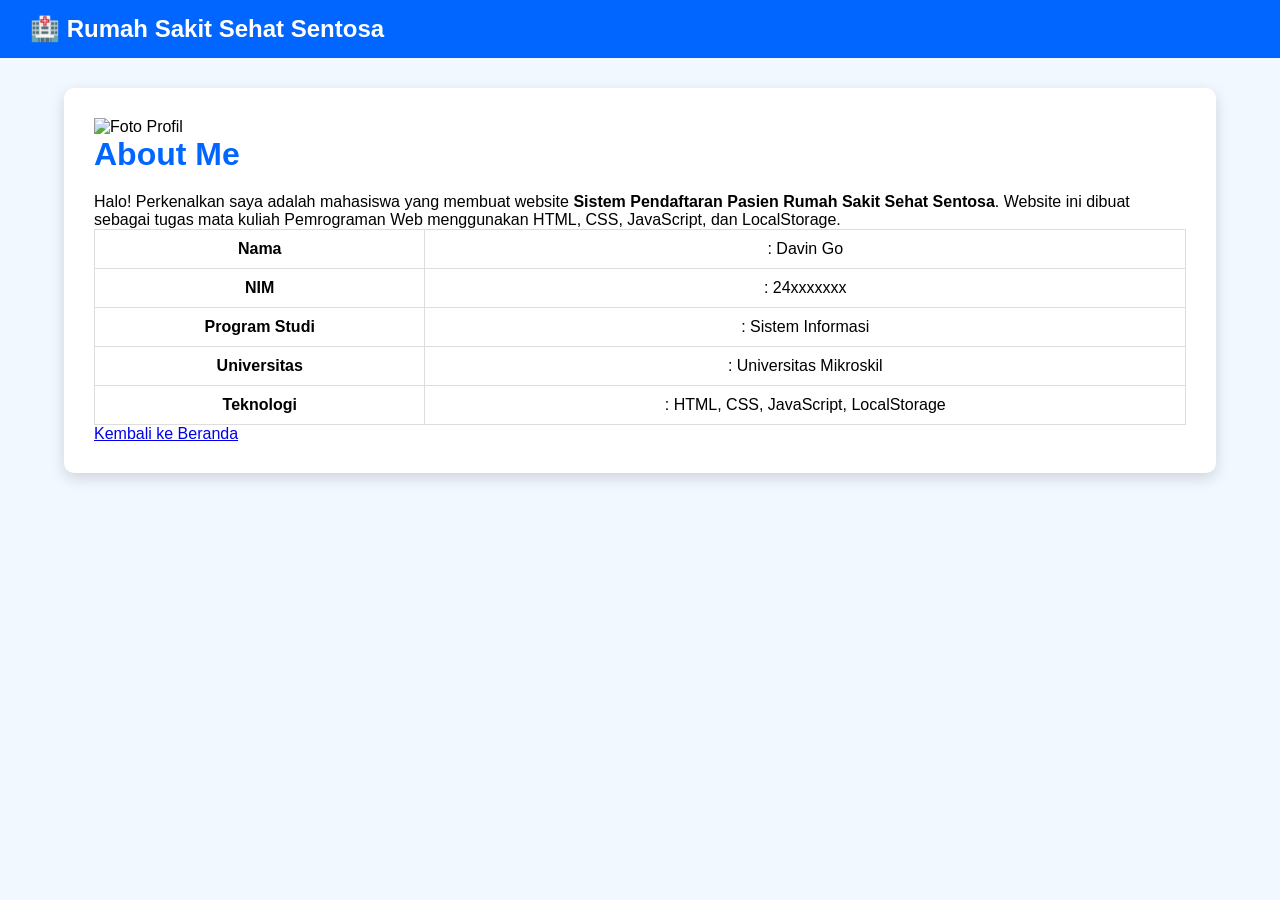
==== aboutme.html @ 3501d4ae "jerrick commit" ====
<!DOCTYPE html>
<html lang="id">

<head>
    <meta charset="UTF-8">
    <meta name="viewport" content="width=device-width, initial-scale=1.0">
    <title>About Me</title>

    <link rel="stylesheet" href="css/style.css">
</head>

<body>

    <nav>
        <h2>🏥 Rumah Sakit Sehat Sentosa</h2>
    </nav>

    <div class="container">

        <div class="about">

            <img src="https://cdn-icons-png.flaticon.com/512/3135/3135715.png"
                alt="Foto Profil"
                class="profile">

            <h1>About Me</h1>

            <p class="deskripsi">
                Halo! Perkenalkan saya adalah mahasiswa yang membuat website
                <strong>Sistem Pendaftaran Pasien Rumah Sakit Sehat Sentosa</strong>.
                Website ini dibuat sebagai tugas mata kuliah Pemrograman Web
                menggunakan HTML, CSS, JavaScript, dan LocalStorage.
            </p>

            <table class="about-table">

                <tr>
                    <td><b>Nama</b></td>
                    <td>: Davin Go</td>
                </tr>

                <tr>
                    <td><b>NIM</b></td>
                    <td>: 24xxxxxxx</td>
                </tr>

                <tr>
                    <td><b>Program Studi</b></td>
                    <td>: Sistem Informasi</td>
                </tr>

                <tr>
                    <td><b>Universitas</b></td>
                    <td>: Universitas Mikroskil</td>
                </tr>

                <tr>
                    <td><b>Teknologi</b></td>
                    <td>: HTML, CSS, JavaScript, LocalStorage</td>
                </tr>

            </table>

            <div class="about-btn">

                <a href="beranda.html" class="btn-about">
                    Kembali ke Beranda
                </a>

            </div>

        </div>

    </div>

</body>

</html>
---- css/style.css ----
* {
    margin: 0;
    padding: 0;
    box-sizing: border-box;
    font-family: Arial, Helvetica, sans-serif;
}

body {
    background: #f2f8ff;
}

nav {
    background: #0066ff;
    color: white;
    display: flex;
    justify-content: space-between;
    align-items: center;
    padding: 15px 30px;
}

nav a {
    color: white;
    text-decoration: none;
    margin-left: 20px;
    font-weight: bold;
}

.container {
    width: 90%;
    max-width: 1200px;
    margin: 30px auto;
    background: white;
    padding: 30px;
    border-radius: 10px;
    box-shadow: 0 5px 15px rgba(0, 0, 0, .15);
}

h1 {
    margin-bottom: 20px;
    color: #0066ff;
}

label {
    display: block;
    margin-top: 15px;
    margin-bottom: 5px;
    font-weight: bold;
}

input,
select,
textarea {
    width: 100%;
    padding: 10px;
    border: 1px solid #ccc;
    border-radius: 5px;
}

button {
    margin-top: 20px;
    padding: 12px;
    background: #198754;
    color: white;
    border: none;
    border-radius: 5px;
    cursor: pointer;
    font-size: 16px;
}

#formPasien button{
    width:100%;
}

button:hover {
    background: #157347;
}

table {
    width: 100%;
    border-collapse: collapse;
}

th,
td {
    border: 1px solid #ddd;
    padding: 10px;
    text-align: center;
}

th {
    background: #0066ff;
    color: white;
}

.kosong{
    text-align:center;
    padding:20px;
    color:#666;
    font-style:italic;
}

.edit{
    background: none;
    color:rgb(0, 255, 42);
    border:2px solid rgb(0, 255, 42);
    padding:8px 12px;
    border-radius:5px;
    cursor:pointer;
    margin-right:5px;
}

.edit:hover{
    color: white;
    background:rgb(0, 255, 42);
}

.hapus{
    background: none;
    border: 2px solid #ff0019;
    color:rgb(255, 0, 0);
    padding:8px 12px;
    border-radius:5px;
    cursor:pointer;
}

.hapus:hover{
    color: white;
    background:#ff0019;
}

.aksi-atas{
    display: flex;
    justify-content: flex-end;
    margin-bottom: 20px;
}

.btn-tambah{
    display: inline-block;
    background: none;
    border: 2px solid rgba(0, 0, 0, 0.712);
    color: rgba(0, 0, 0, 0.898);
    text-decoration: none;
    padding: 10px 18px;
    border-radius: 5px;
    font-weight: bold;
    transition: 0.3s;
}

.btn-tambah:hover{
    background: #ff7b00;
    color: black;
}


/* ===========================
   HALAMAN BERANDA
=========================== */

.hero{
    display:flex;
    justify-content:center;
    align-items:center;
    min-height:85vh;
    background:linear-gradient(rgba(0,102,255,.7),rgba(0,102,255,.7)),
    url("https://images.unsplash.com/photo-1576091160550-2173dba999ef?auto=format&fit=crop&w=1600&q=80");
    background-size:cover;
    background-position:center;
    text-align:center;
    padding:30px;
}

.hero-content{
    max-width:700px;
    background:rgba(255,255,255,.95);
    padding:45px;
    border-radius:15px;
    box-shadow:0 10px 25px rgba(0,0,0,.2);
}

.hero-content h1{
    color:#0066ff;
    font-size:42px;
    margin-bottom:20px;
}

.hero-content p{
    font-size:18px;
    color:#555;
    line-height:1.8;
    margin-bottom:35px;
}

.hero-button{
    display:flex;
    justify-content:center;
    gap:20px;
    flex-wrap:wrap;
}

.btn-home{
    text-decoration:none;
    padding:14px 28px;
    border-radius:8px;
    color:white;
    font-size:18px;
    font-weight:bold;
    transition:.3s;
}

.daftar{
    background:#198754;
}

.daftar:hover{
    background:#157347;
}

.data{
    background:#0066ff;
}

.data:hover{
    background:#0050d4;
}

@media(max-width:768px){

    .hero-content h1{
        font-size:30px;
    }

    .hero-content p{
        font-size:16px;
    }

    .hero-button{
        flex-direction:column;
    }

    .btn-home{
        width:100%;
    }

}







@media(max-width:768px) {

    nav {
        flex-direction: column;
    }

    nav div {
        margin-top: 10px;
    }

    table {
        display: block;
        overflow-x: auto;
    }

}
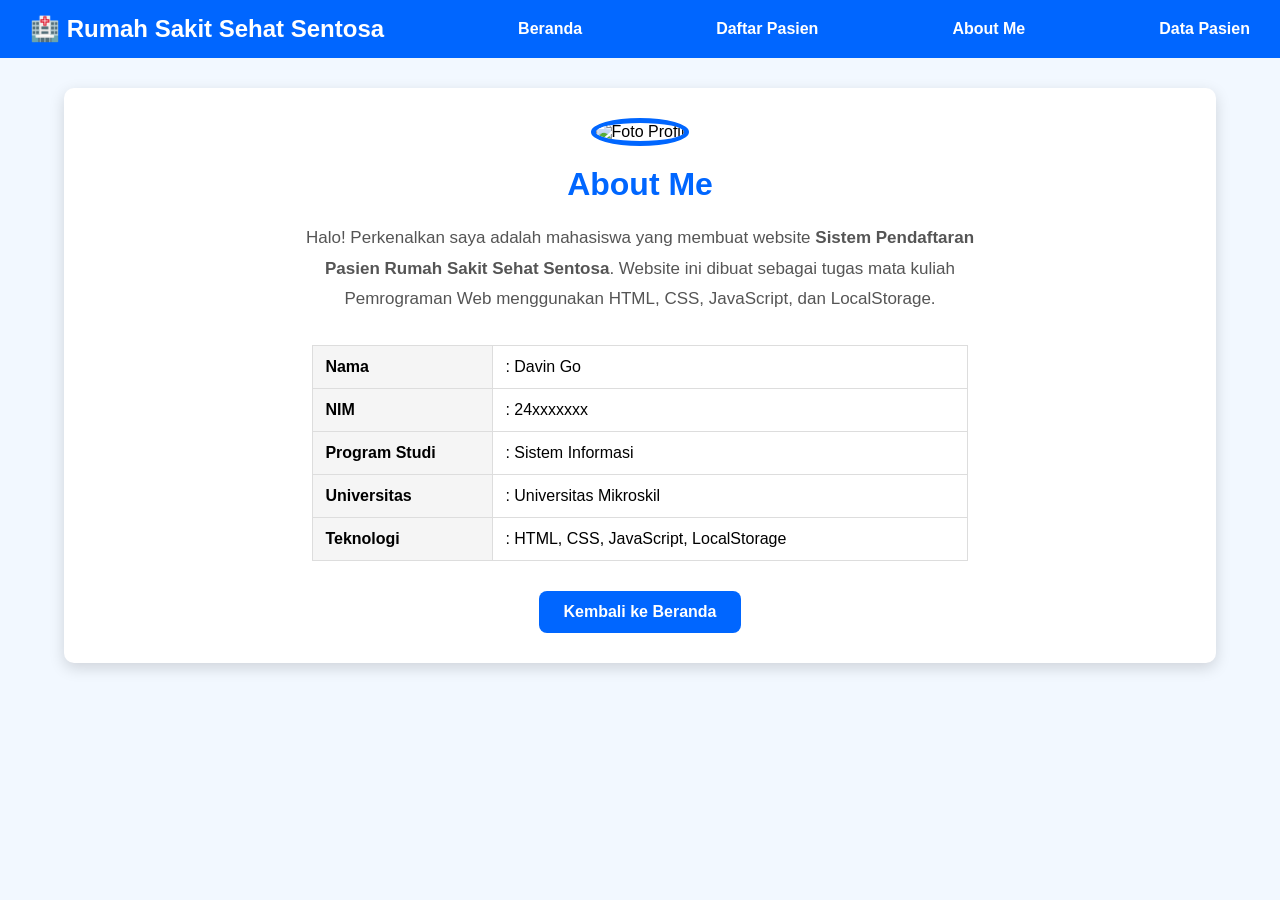
==== commit 7a344a2f: "hendri commit" ====
--- a/aboutme.html
+++ b/aboutme.html
@@ -13,6 +13,10 @@
 
     <nav>
         <h2>🏥 Rumah Sakit Sehat Sentosa</h2>
+        <a href="beranda.html">Beranda</a>
+        <a href="dataantrian.html">Daftar Pasien</a>
+        <a href="aboutme.html">About Me</a>
+        <a href="index.html">Data Pasien</a>
     </nav>
 
     <div class="container">
--- a/css/style.css
+++ b/css/style.css
@@ -223,6 +223,80 @@
     background:#0050d4;
 }
 
+/* ==========================
+   ABOUT ME
+========================== */
+
+.about{
+    text-align:center;
+}
+
+.profile{
+    width:180px;
+    height:180px;
+    border-radius:50%;
+    object-fit:cover;
+    border:5px solid #0066ff;
+    margin-bottom:20px;
+}
+
+.deskripsi{
+    max-width:700px;
+    margin:20px auto;
+    line-height:1.8;
+    color:#555;
+    font-size:17px;
+}
+
+.about-table{
+    width:60%;
+    margin:30px auto;
+    border-collapse:collapse;
+}
+
+.about-table td{
+    border:1px solid #ddd;
+    padding:12px;
+    text-align:left;
+}
+
+.about-table td:first-child{
+    width:180px;
+    background:#f5f5f5;
+}
+
+.about-btn{
+    margin-top:30px;
+}
+
+.btn-about{
+    display:inline-block;
+    text-decoration:none;
+    background:#0066ff;
+    color:white;
+    padding:12px 25px;
+    border-radius:8px;
+    font-weight:bold;
+    transition:.3s;
+}
+
+.btn-about:hover{
+    background:#004ec2;
+}
+
+@media(max-width:768px){
+
+    .about-table{
+        width:100%;
+    }
+
+    .profile{
+        width:140px;
+        height:140px;
+    }
+
+}
+
 @media(max-width:768px){
 
     .hero-content h1{
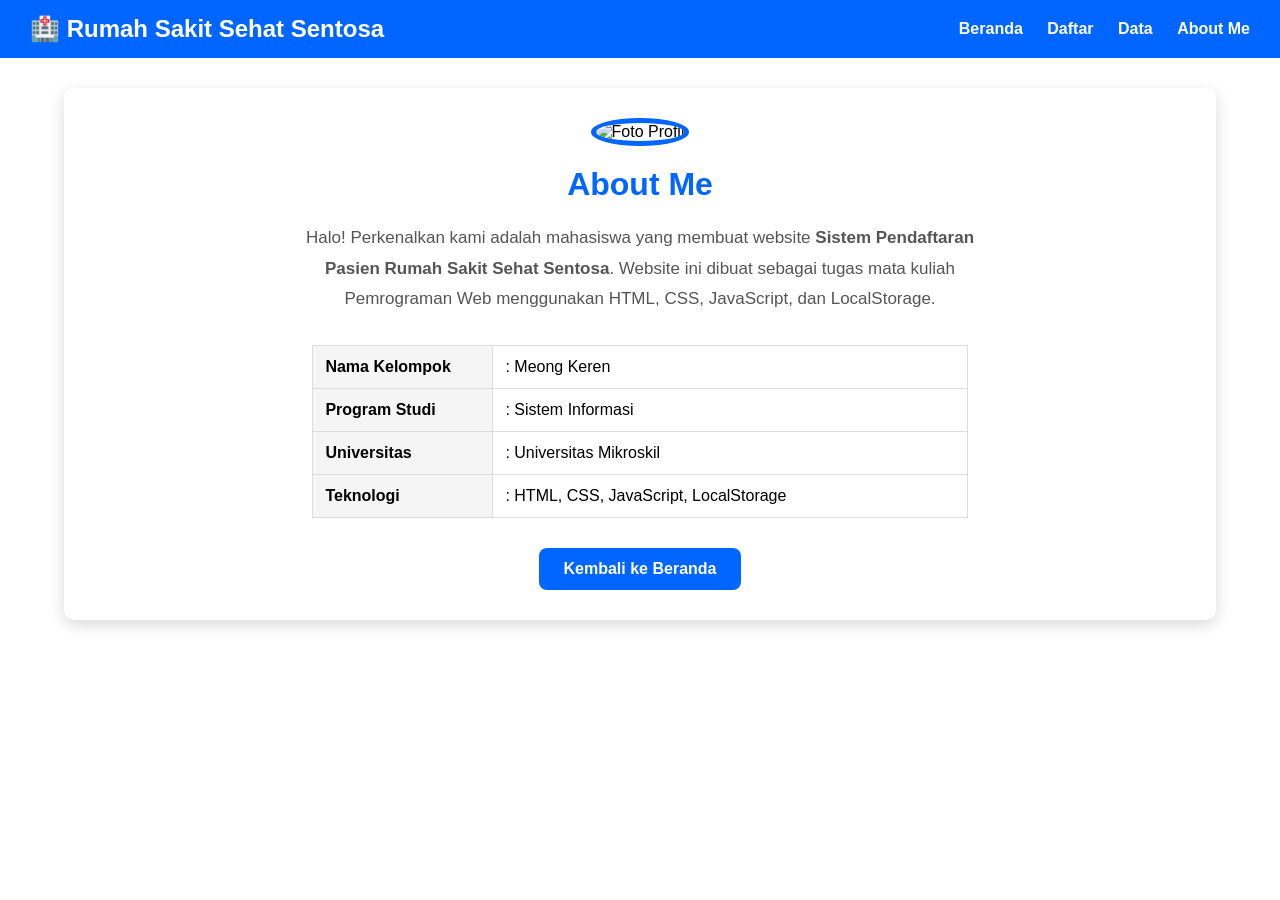
==== commit c2eea629: "Epelin Commit" ====
--- a/aboutme.html
+++ b/aboutme.html
@@ -10,27 +10,28 @@
 </head>
 
 <body>
+    <div class="nav-links">
+        <h2>🏥 Rumah Sakit Sehat Sentosa</h2>
+        <nav>
 
-    <nav>
-        <h2>🏥 Rumah Sakit Sehat Sentosa</h2>
-        <a href="beranda.html">Beranda</a>
-        <a href="dataantrian.html">Daftar Pasien</a>
-        <a href="aboutme.html">About Me</a>
-        <a href="index.html">Data Pasien</a>
-    </nav>
+            <a href="index.html">Beranda</a>
+            <a href="form.html">Daftar</a>
+            <a href="tabel.html">Data</a>
+            <a href="aboutme.html">About Me</a>
+
+        </nav>
+    </div>
 
     <div class="container">
 
         <div class="about">
 
-            <img src="https://cdn-icons-png.flaticon.com/512/3135/3135715.png"
-                alt="Foto Profil"
-                class="profile">
+            <img src="https://cdn-icons-png.flaticon.com/512/3135/3135715.png" alt="Foto Profil" class="profile">
 
             <h1>About Me</h1>
 
             <p class="deskripsi">
-                Halo! Perkenalkan saya adalah mahasiswa yang membuat website
+                Halo! Perkenalkan kami adalah mahasiswa yang membuat website
                 <strong>Sistem Pendaftaran Pasien Rumah Sakit Sehat Sentosa</strong>.
                 Website ini dibuat sebagai tugas mata kuliah Pemrograman Web
                 menggunakan HTML, CSS, JavaScript, dan LocalStorage.
@@ -39,13 +40,8 @@
             <table class="about-table">
 
                 <tr>
-                    <td><b>Nama</b></td>
-                    <td>: Davin Go</td>
-                </tr>
-
-                <tr>
-                    <td><b>NIM</b></td>
-                    <td>: 24xxxxxxx</td>
+                    <td><b>Nama Kelompok</b></td>
+                    <td>: Meong Keren</td>
                 </tr>
 
                 <tr>
@@ -67,7 +63,7 @@
 
             <div class="about-btn">
 
-                <a href="beranda.html" class="btn-about">
+                <a href="index.html" class="btn-about">
                     Kembali ke Beranda
                 </a>
 
--- a/css/style.css
+++ b/css/style.css
@@ -5,24 +5,35 @@
     font-family: Arial, Helvetica, sans-serif;
 }
 
-body {
-    background: #f2f8ff;
-}
-
-nav {
+body{
+    background-color: white;
+}
+
+
+.beranda {
+    min-height:100vh;
+    background:linear-gradient(rgba(0,102,255,.7),rgba(0,102,255,.7)),
+    url("https://images.unsplash.com/photo-1576091160550-2173dba999ef?auto=format&fit=crop&w=1600&q=80");
+    background-size:cover;
+    background-position:center;
+}
+
+.nav-links {
     background: #0066ff;
     color: white;
     display: flex;
-    justify-content: space-between;
     align-items: center;
     padding: 15px 30px;
-}
+    justify-content: space-between;
+}
+
 
 nav a {
     color: white;
     text-decoration: none;
     margin-left: 20px;
     font-weight: bold;
+    justify-content: end;
 }
 
 .container {
@@ -160,11 +171,6 @@
     display:flex;
     justify-content:center;
     align-items:center;
-    min-height:85vh;
-    background:linear-gradient(rgba(0,102,255,.7),rgba(0,102,255,.7)),
-    url("https://images.unsplash.com/photo-1576091160550-2173dba999ef?auto=format&fit=crop&w=1600&q=80");
-    background-size:cover;
-    background-position:center;
     text-align:center;
     padding:30px;
 }
